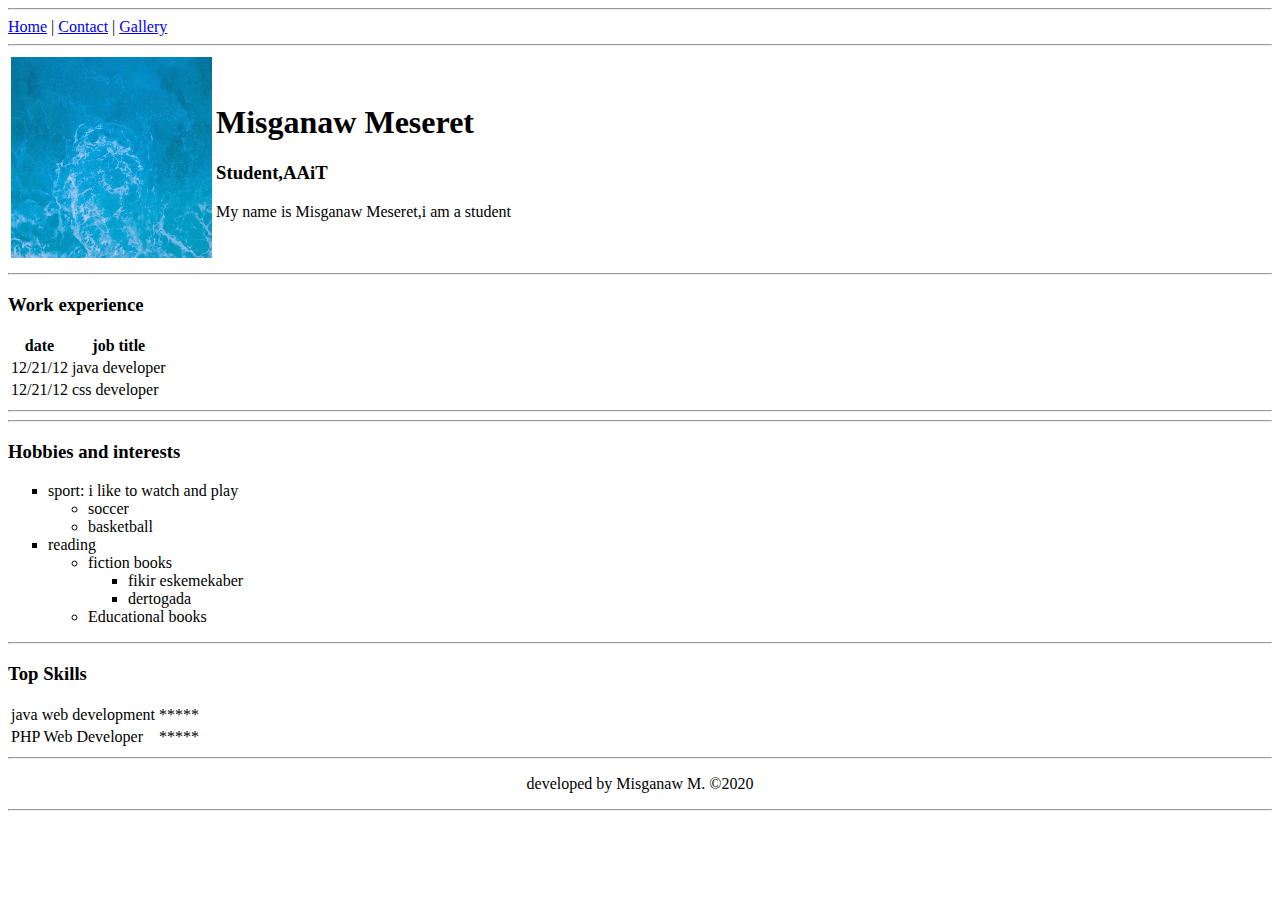
==== index.html @ cd139d81 "pattern" ====
<!DOCTYPE html>
<html lang="en">
<head>
    <meta charset="UTF-8">
    <meta name="viewport" content="width=device-width, initial-scale=1.0">
    <title>Misganaw Meseret</title>
    <link rel="icon" href="image1.png" type="image/png">
</head>
<body>
    <hr>
    <a href="index.html">Home</a> |
    <a href="contact.html" target="_blank">Contact</a> |
    <a href="gallery.html">Gallery</a>
    <hr>
    <table>
    <tr>
        <td><img src="./assets/images/image1.png" alt="Misganaw Meseret Profile Image">
            <!-- first step.. head --></td>
        <td><h1>Misganaw Meseret</h1>
            <h3>Student,AAiT</h3>
            <p>My name is Misganaw Meseret,i am a student</p></td>
    </tr>
</table>

<table cell spacing = "15">
    
</table>
<hr>
<h3>Work experience</h3>
<table cell spacing = "50">
    <th>date</th>
    <th>job title</th>
    <tr>
        <td>12/21/12</td>
        <td>java developer</td>
        <tr>
            <td>12/21/12</td>
            <td>css developer</td>
        
    </tr>
</tr>

</table>
     <hr>
    <hr>
    <h3>Hobbies and interests</h3>
    <ul type= "square">
        <li>sport: i like to watch and play</li>
        <ul>
            <li>soccer</li>
            <li>basketball</li>
        </ul>
        <li>reading</li>
        <ul>
            <li>fiction books</li>
            <ul>
                <li>fikir eskemekaber</li>
                <li>dertogada </li>
            </ul>
            <li>Educational books</li>
        </ul>
    </ul>
    <hr>
    <h3>Top Skills</h3>
    <!-- tables -->
    <table cell spacing = "10">
        <tr>
            <td>java web development</td>
            <td>*****</td>
        <tr>
            <td>PHP Web Developer</td>
            <td>*****</td>
        </tr>
        </tr>
    </table>
    <hr>
    <p align="center">developed by Misganaw M. &copy;2020</p>
    <hr>
</body>
</html>
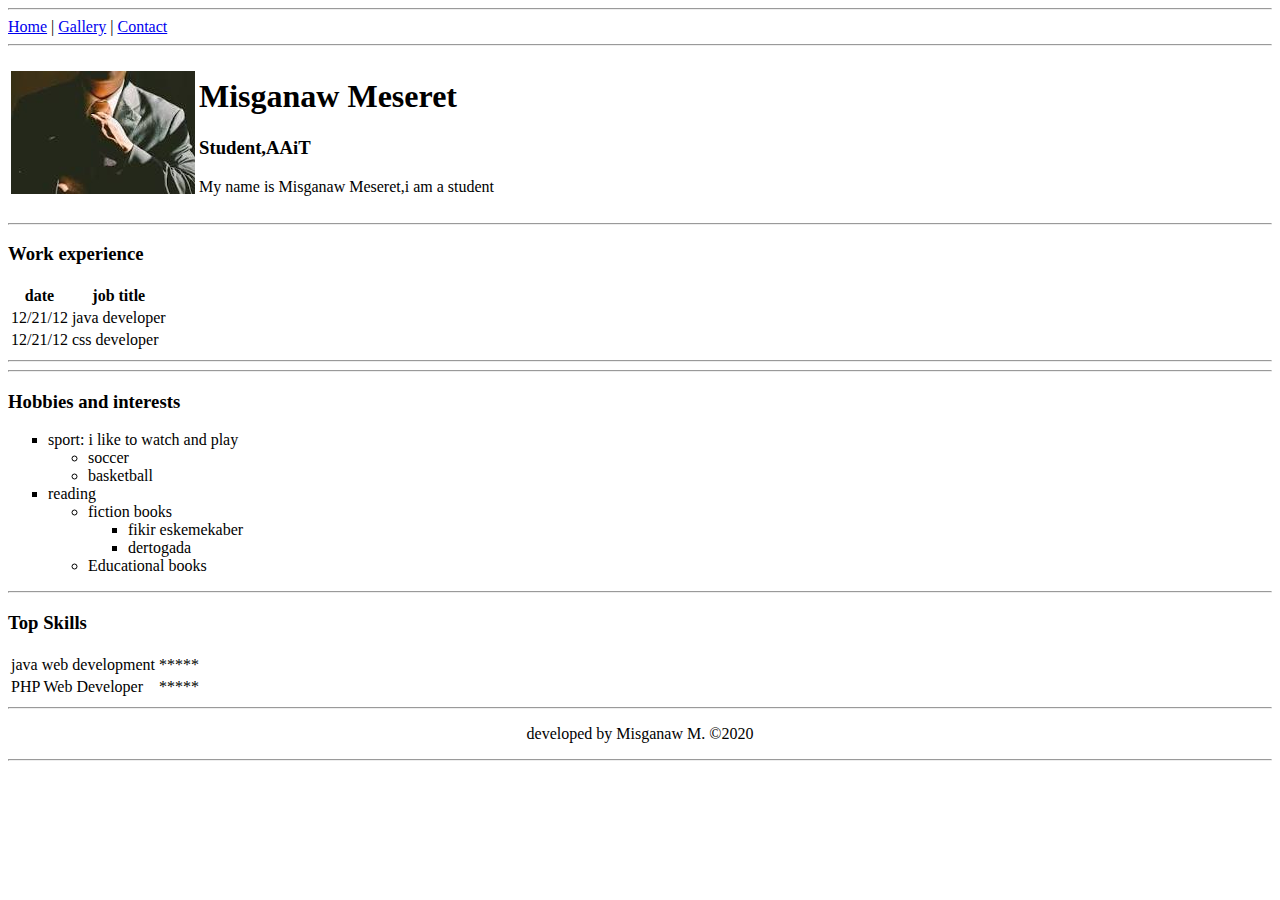
==== commit a58910c3: "complete" ====
--- a/index.html
+++ b/index.html
@@ -4,13 +4,12 @@
     <meta charset="UTF-8">
     <meta name="viewport" content="width=device-width, initial-scale=1.0">
     <title>Misganaw Meseret</title>
-    <link rel="icon" href="image1.png" type="image/png">
-</head>
+    <link rel="icon" href="">
 <body>
     <hr>
     <a href="index.html">Home</a> |
-    <a href="contact.html" target="_blank">Contact</a> |
-    <a href="gallery.html">Gallery</a>
+    <a href="gallery.html">Gallery</a> |
+    <a href="contact.html" target="">Contact</a>
     <hr>
     <table>
     <tr>
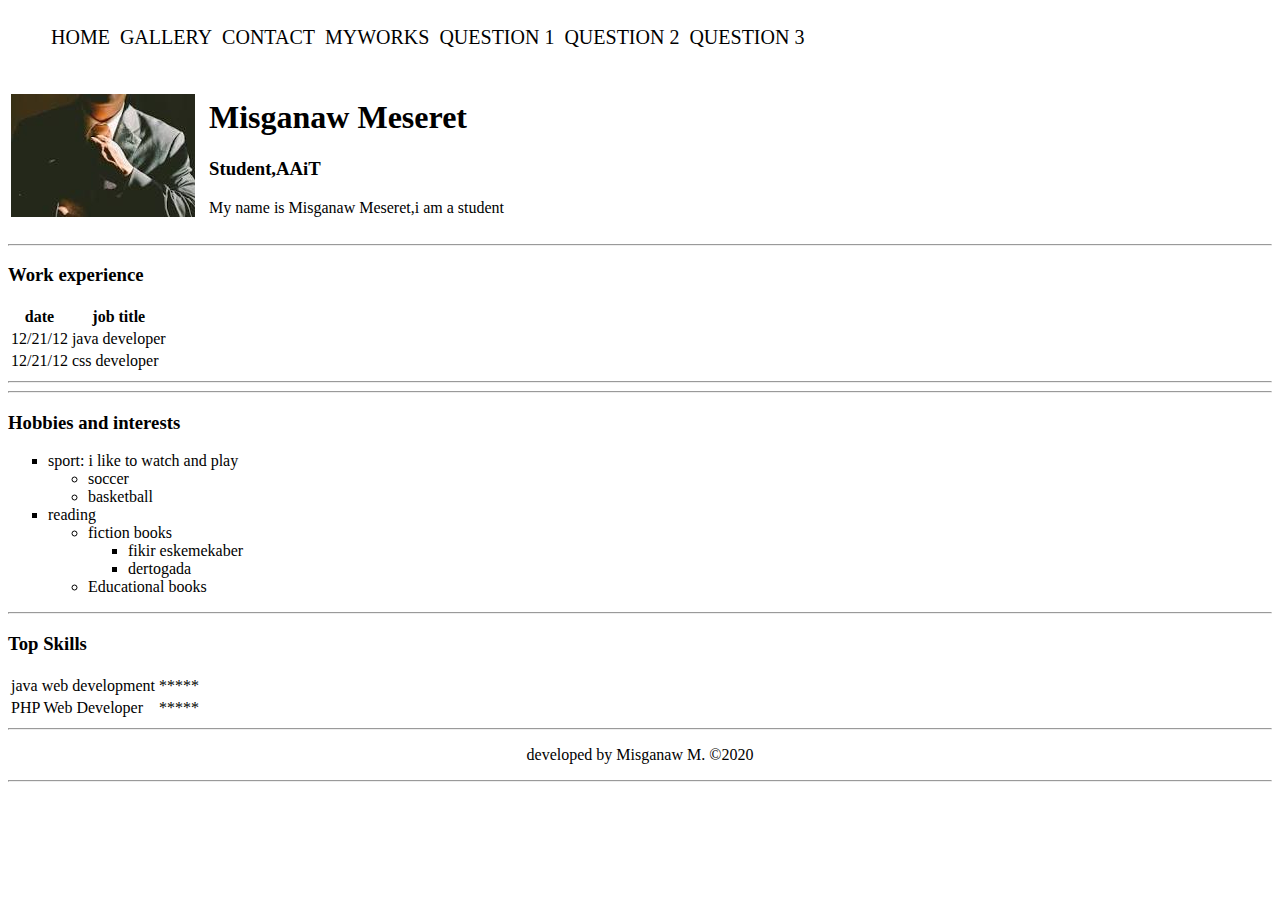
==== commit 3f2662c3: "structure,add html files,gallery" ====
--- a/index.html
+++ b/index.html
@@ -4,13 +4,18 @@
     <meta charset="UTF-8">
     <meta name="viewport" content="width=device-width, initial-scale=1.0">
     <title>Misganaw Meseret</title>
-    <link rel="icon" href="">
+    <link rel="icon" href="ico.png">
+    <link rel="stylesheet" href="./assets/css/style.css">
 <body>
-    <hr>
-    <a href="index.html">Home</a> |
-    <a href="gallery.html">Gallery</a> |
-    <a href="contact.html" target="">Contact</a>
-    <hr>
+    <nav><ul>
+        <li><a href="index.html" >HOME</a></li>
+        <li><a href="gallery.html" >GALLERY</a></li>
+        <li><a href="contact.html">CONTACT</a></li>
+        <li><a href="myworks.html">MYWORKS</a></li>
+        <li><a href="question1.html" target="_blank">QUESTION 1</a></li>
+        <li><a href="question2.html" target="_blank">QUESTION 2</a></li>
+        <li><a href="question3.html" target="_blank">QUESTION 3</a></li>
+    </ul></nav>
     <table>
     <tr>
         <td><img src="./assets/images/image1.png" alt="Misganaw Meseret Profile Image">
--- a/assets/css/style.css
+++ b/assets/css/style.css
@@ -0,0 +1,54 @@
+/* external css */
+/* element selectors */
+body{
+    
+}
+
+
+#top{
+    top:20px;
+}
+section {
+    font-family: Cambria, Cochin, Georgia, Times, 'Times New Roman', serif;
+    padding:5px 30px;
+    margin-top: 60px;
+    position: relative;
+}
+/* link style */
+nav>ul>li {
+    display:inline-block;
+    padding: 10px 3px;
+    font-size:20px;
+}
+nav>ul>li>a{
+    text-decoration:none;
+    color:black;
+    size:36px;
+} 
+a:hover{
+    border-bottom: solid red;
+}
+}
+article {
+    font-size: 15px;
+    line-height: 25px;
+    text-align: justify;
+}
+.title {
+    font-size: 23px;
+    font-weight: bold;
+}
+.date {
+    font-style: italic;
+    font-size: 15px;
+    text-transform: uppercase; }
+img{
+    /* width:300px;
+    height:300px;
+    border-radius: 100%; */
+    float:left;
+    margin-right:10px ;
+}
+
+
+
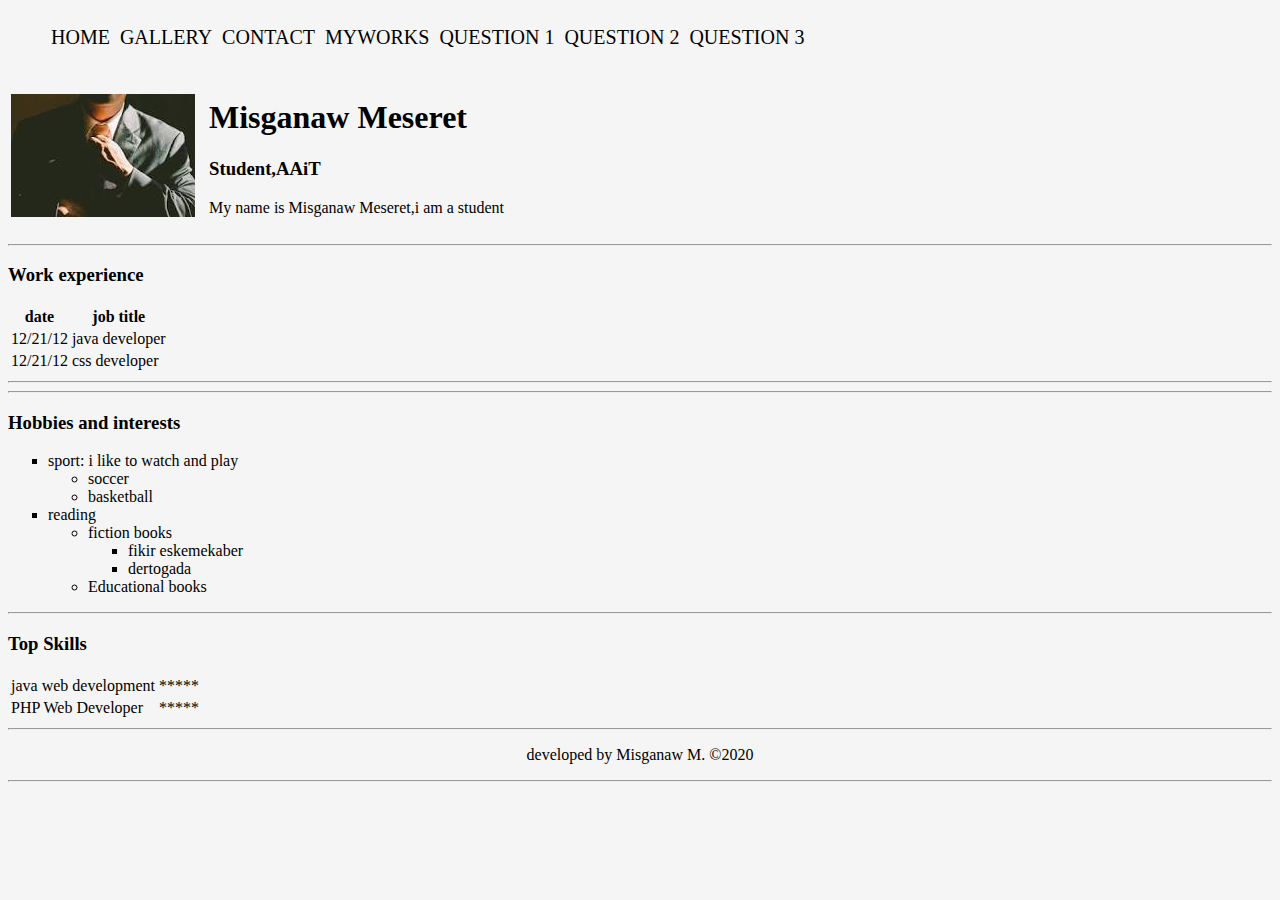
==== commit a884bac1: "question 1" ====
--- a/index.html
+++ b/index.html
@@ -12,7 +12,7 @@
         <li><a href="gallery.html" >GALLERY</a></li>
         <li><a href="contact.html">CONTACT</a></li>
         <li><a href="myworks.html">MYWORKS</a></li>
-        <li><a href="question1.html" target="_blank">QUESTION 1</a></li>
+        <li><a href="selectorsExercise.html" target="_blank">QUESTION 1</a></li>
         <li><a href="question2.html" target="_blank">QUESTION 2</a></li>
         <li><a href="question3.html" target="_blank">QUESTION 3</a></li>
     </ul></nav>
--- a/assets/css/style.css
+++ b/assets/css/style.css
@@ -1,8 +1,8 @@
 /* external css */
 /* element selectors */
-body{
-    
-}
+ body{
+    background-color:whitesmoke;
+} 
 
 
 #top{
@@ -28,7 +28,6 @@
 a:hover{
     border-bottom: solid red;
 }
-}
 article {
     font-size: 15px;
     line-height: 25px;
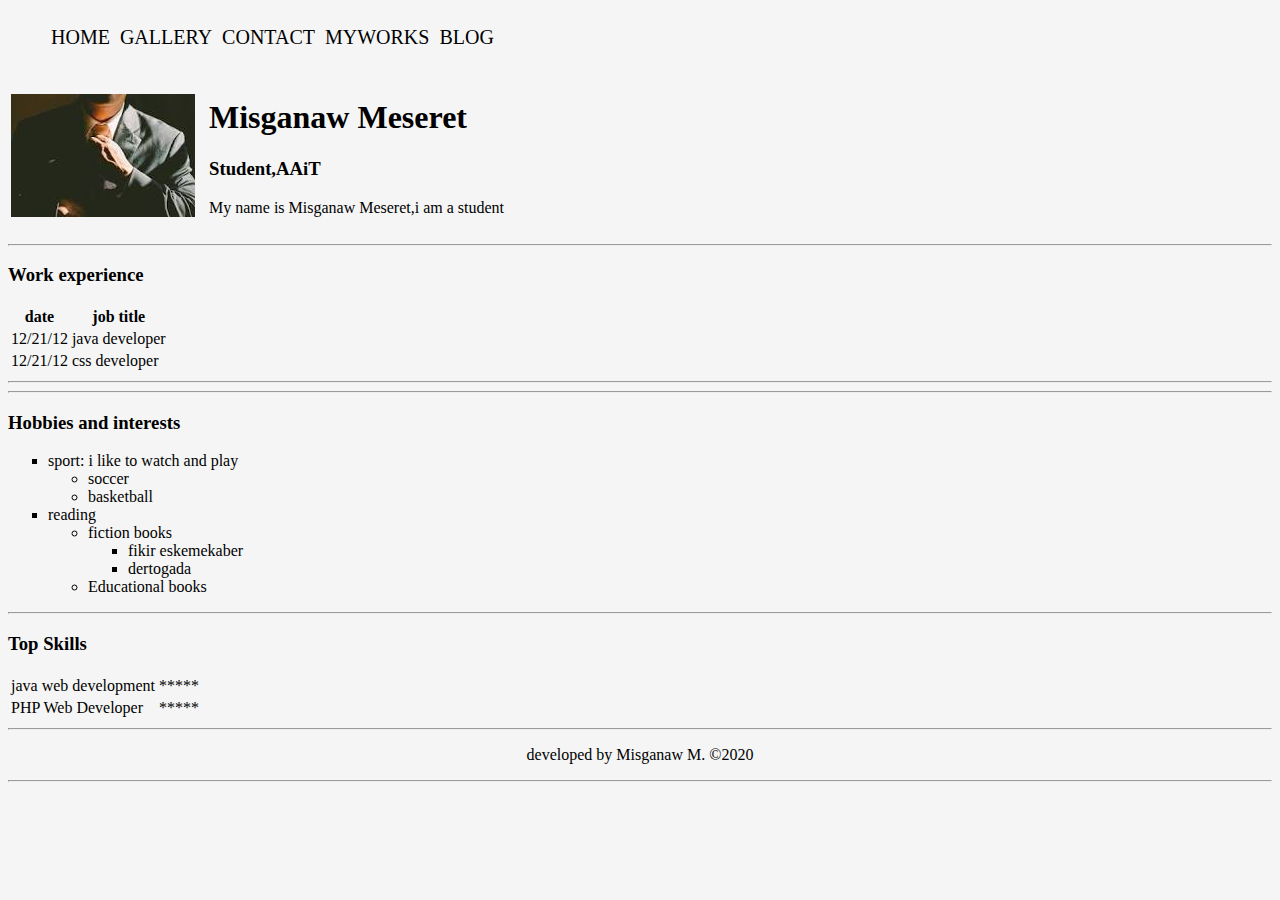
==== commit 37221522: "structure" ====
--- a/index.html
+++ b/index.html
@@ -12,9 +12,7 @@
         <li><a href="gallery.html" >GALLERY</a></li>
         <li><a href="contact.html">CONTACT</a></li>
         <li><a href="myworks.html">MYWORKS</a></li>
-        <li><a href="selectorsExercise.html" target="_blank">QUESTION 1</a></li>
-        <li><a href="question2.html" target="_blank">QUESTION 2</a></li>
-        <li><a href="question3.html" target="_blank">QUESTION 3</a></li>
+        <li><a href="blog.html" target="_blank">BLOG</a></li>
     </ul></nav>
     <table>
     <tr>
--- a/assets/css/style.css
+++ b/assets/css/style.css
@@ -36,6 +36,7 @@
 .title {
     font-size: 23px;
     font-weight: bold;
+    border-bottom: solid red;
 }
 .date {
     font-style: italic;
